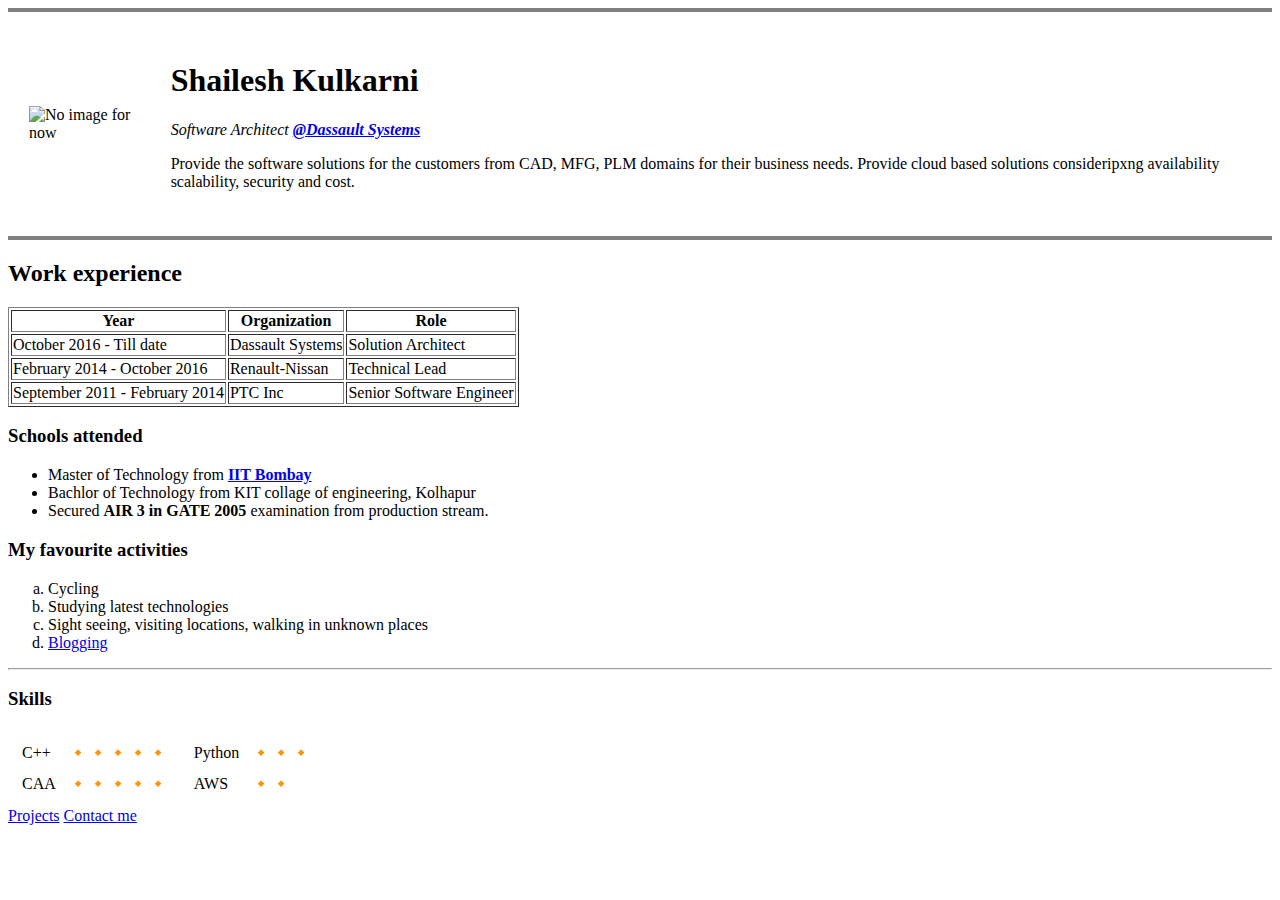
==== index.html @ 269efa94 "CV is created with good profile htmls" ====
<!DOCTYPE html>
<html lang="en" dir="ltr">

<head>
  <meta charset="utf-8">
  <title>✅ Shailesh's Personal Site</title>
</head>

<body>
  <hr size="4" color="gray">
  <table cellspacing="20">
    <tr>
      <td><img src="https://media-exp1.licdn.com/dms/image/C5103AQGS2JbhFo1y-w/profile-displayphoto-shrink_100_100/0/1578890521530?e=1657152000&v=beta&t=GJWUia51uTS2jXDDKwDVMvnXfFsIeQkFbfO53FoG7n0" alt="No image for now"></td>
      <td>
        <h1>Shailesh Kulkarni</h1>
        <p><em>Software Architect <strong><a href="http://3ds.com">@Dassault Systems</a></strong></em></p>
        <p>Provide the software solutions for the customers from CAD, MFG, PLM domains
          for their business needs. Provide cloud based solutions consideripxng availability
          scalability, security and cost.</p>
      </td>
    </tr>
  </table>


  <hr size="4" color="gray">

  <h2>Work experience</h2>
  <table border="1">
    <thead>
      <tr>
        <th>Year</th>
        <th>Organization</th>
        <th>Role</th>
      </tr>
    </thead>
    <tbody>

    </tbody>
    <tfoot>

    </tfoot>
    <tr>
      <td>October 2016 - Till date</td>
      <td>Dassault Systems</td>
      <td>Solution Architect</td>
    </tr>
    <tr>
      <td>February 2014 - October 2016</td>
      <td>Renault-Nissan</td>
      <td>Technical Lead</td>
    </tr>
    <tr>
      <td>September 2011 - February 2014</td>
      <td>PTC Inc</td>
      <td>Senior Software Engineer</td>
    </tr>
  </table>


  <h3>Schools attended</h3>
  <ul>
    <li>Master of Technology from <strong><a href="https://www.iitb.ac.in/">IIT Bombay</a></strong></li>
    <li>Bachlor of Technology from KIT collage of engineering, Kolhapur</li>
    <li>Secured <strong>AIR 3 in GATE 2005</strong> examination from production stream.</li>
  </ul>
  <h3>My favourite activities</h3>
  <ol type='a'>
    <li>Cycling</li>
    <li>Studying latest technologies</li>
    <li>Sight seeing, visiting locations, walking in unknown places</li>
    <li><a href="https://hotmadrascafe.blogspot.com/">Blogging</a></li>
  </ol>

  <hr>
  <h3>Skills</h3>
  <table>
    <tr>
      <!--first column  -->
      <td>
        <table cellspacing="10">
          <tr>
            <td>C++</td>
            <td>🔸🔸🔸🔸🔸</td>
          </tr>
          <tr>
            <td>CAA</td>
            <td>🔸🔸🔸🔸🔸</td>
          </tr>
        </table>
      </td>

      <!-- second column-->
      <td>
        <table cellspacing="10">
          <tr>
            <td>Python</td>
            <td>🔸🔸🔸</td>
          </tr>
          <tr>
            <td>AWS</td>
            <td>🔸🔸</td>
          </tr>
        </table>
      </td>
    </tr>
  </table>




  <a href="project.html">Projects</a>
  <a href="contact-me.html">Contact me</a>



</body>

</html>
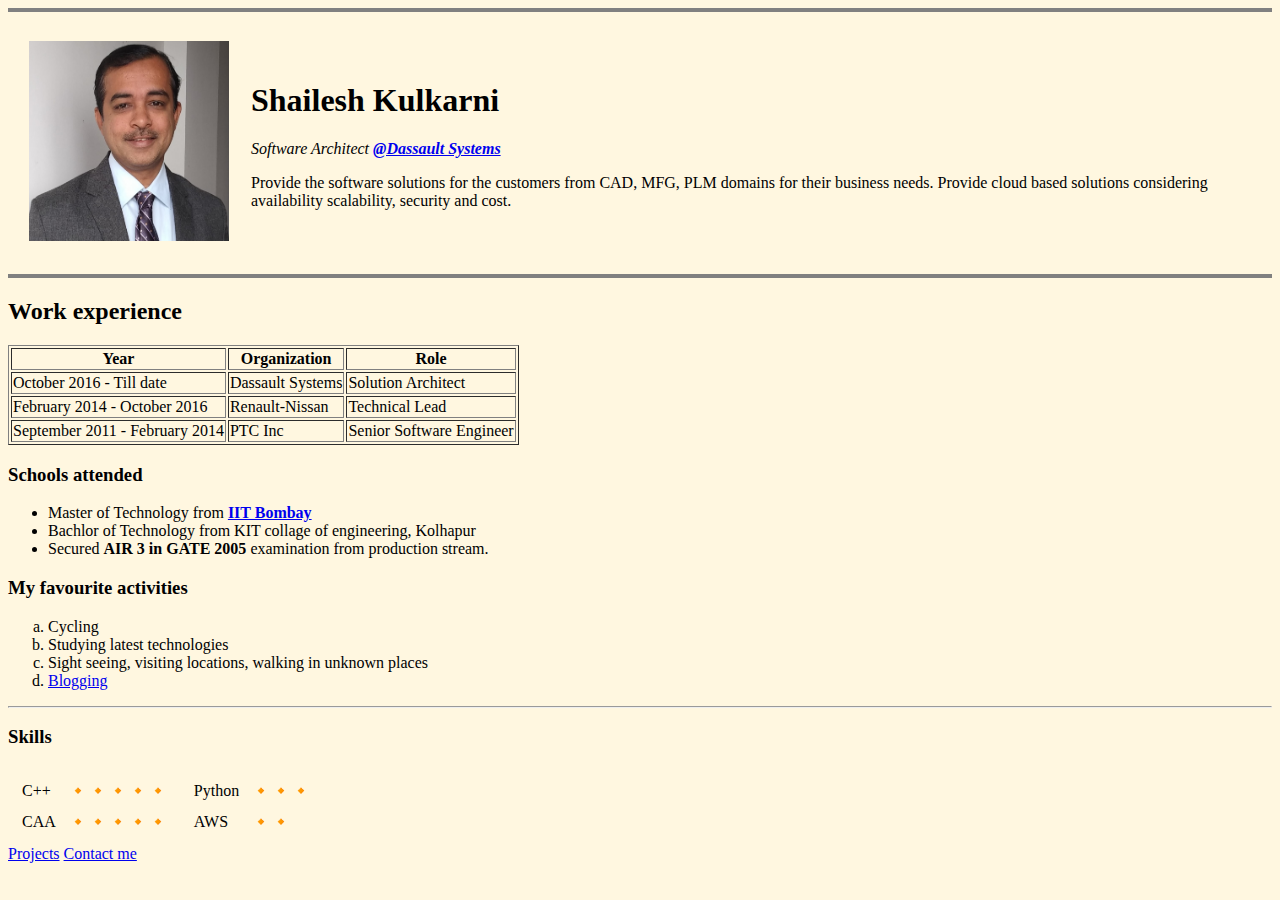
==== commit 2d91c30a: "spelling mistakes" ====
--- a/index.html
+++ b/index.html
@@ -6,16 +6,16 @@
   <title>✅ Shailesh's Personal Site</title>
 </head>
 
-<body>
+<body style="background-color:#FFF7E0;">
   <hr size="4" color="gray">
   <table cellspacing="20">
     <tr>
-      <td><img src="https://media-exp1.licdn.com/dms/image/C5103AQGS2JbhFo1y-w/profile-displayphoto-shrink_100_100/0/1578890521530?e=1657152000&v=beta&t=GJWUia51uTS2jXDDKwDVMvnXfFsIeQkFbfO53FoG7n0" alt="No image for now"></td>
+      <td><img src="shailesh_img.jpg" alt="No image for now" height="200" width="200"></td>
       <td>
         <h1>Shailesh Kulkarni</h1>
         <p><em>Software Architect <strong><a href="http://3ds.com">@Dassault Systems</a></strong></em></p>
         <p>Provide the software solutions for the customers from CAD, MFG, PLM domains
-          for their business needs. Provide cloud based solutions consideripxng availability
+          for their business needs. Provide cloud based solutions considering availability
           scalability, security and cost.</p>
       </td>
     </tr>
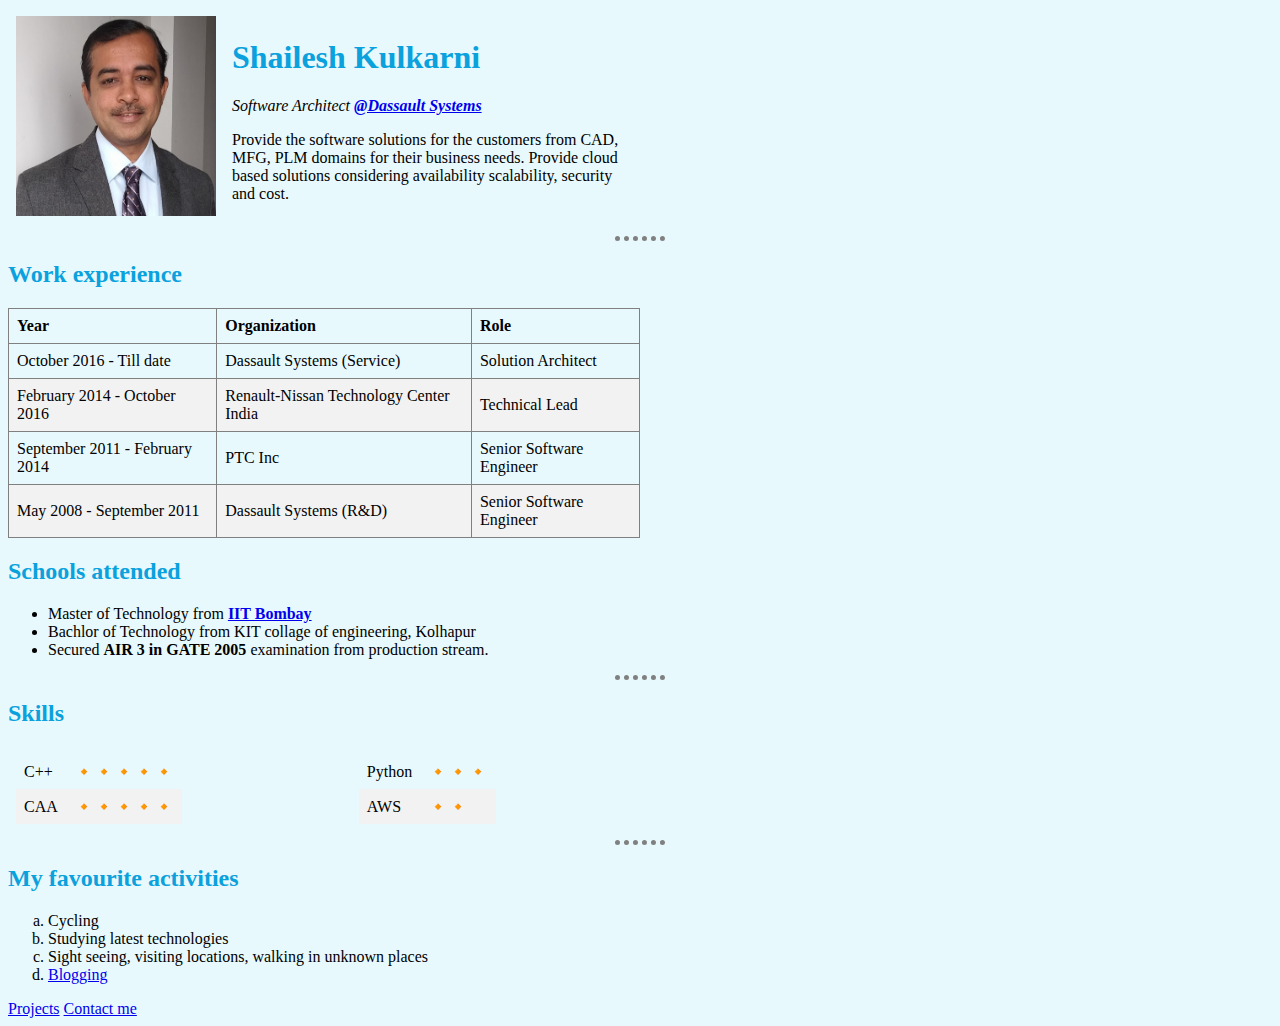
==== commit c67940d6: "Updated stylesheets" ====
--- a/index.html
+++ b/index.html
@@ -4,10 +4,11 @@
 <head>
   <meta charset="utf-8">
   <title>✅ Shailesh's Personal Site</title>
+  <link rel="stylesheet" href="css/styles.css">
 </head>
 
-<body style="background-color:#FFF7E0;">
-  <hr size="4" color="gray">
+<body>
+
   <table cellspacing="20">
     <tr>
       <td><img src="shailesh_img.jpg" alt="No image for now" height="200" width="200"></td>
@@ -22,7 +23,7 @@
   </table>
 
 
-  <hr size="4" color="gray">
+  <hr>
 
   <h2>Work experience</h2>
   <table border="1">
@@ -41,12 +42,12 @@
     </tfoot>
     <tr>
       <td>October 2016 - Till date</td>
-      <td>Dassault Systems</td>
+      <td>Dassault Systems (Service)</td>
       <td>Solution Architect</td>
     </tr>
     <tr>
       <td>February 2014 - October 2016</td>
-      <td>Renault-Nissan</td>
+      <td>Renault-Nissan Technology Center India</td>
       <td>Technical Lead</td>
     </tr>
     <tr>
@@ -54,25 +55,22 @@
       <td>PTC Inc</td>
       <td>Senior Software Engineer</td>
     </tr>
+    <tr>
+      <td>May 2008 - September 2011</td>
+      <td>Dassault Systems (R&D)</td>
+      <td>Senior Software Engineer</td>
+    </tr>
   </table>
 
 
-  <h3>Schools attended</h3>
+  <h2>Schools attended</h2>
   <ul>
     <li>Master of Technology from <strong><a href="https://www.iitb.ac.in/">IIT Bombay</a></strong></li>
     <li>Bachlor of Technology from KIT collage of engineering, Kolhapur</li>
     <li>Secured <strong>AIR 3 in GATE 2005</strong> examination from production stream.</li>
   </ul>
-  <h3>My favourite activities</h3>
-  <ol type='a'>
-    <li>Cycling</li>
-    <li>Studying latest technologies</li>
-    <li>Sight seeing, visiting locations, walking in unknown places</li>
-    <li><a href="https://hotmadrascafe.blogspot.com/">Blogging</a></li>
-  </ol>
-
   <hr>
-  <h3>Skills</h3>
+  <h2>Skills</h2>
   <table>
     <tr>
       <!--first column  -->
@@ -104,6 +102,14 @@
       </td>
     </tr>
   </table>
+  <hr>
+  <h2>My favourite activities</h2>
+  <ol type='a'>
+    <li>Cycling</li>
+    <li>Studying latest technologies</li>
+    <li>Sight seeing, visiting locations, walking in unknown places</li>
+    <li><a href="https://hotmadrascafe.blogspot.com/">Blogging</a></li>
+  </ol>
 
 
 
--- a/css/styles.css
+++ b/css/styles.css
@@ -0,0 +1,29 @@
+  body {
+    background-color: #E8F9FD;
+  }
+
+  hr {
+
+    border-style: none;
+    border-top-style: dotted;
+    height: 0px;
+    width: 4%;
+    border-width:5px;
+    border-color:gray;
+  }
+
+  h1, h2, h3{
+    color: #0AA1DD;
+  }
+
+  table {
+  border-collapse: collapse;
+  width: 50%;
+}
+
+th, td {
+  text-align: left;
+  padding: 8px;
+}
+
+tr:nth-child(even) {background-color: #f2f2f2;}
